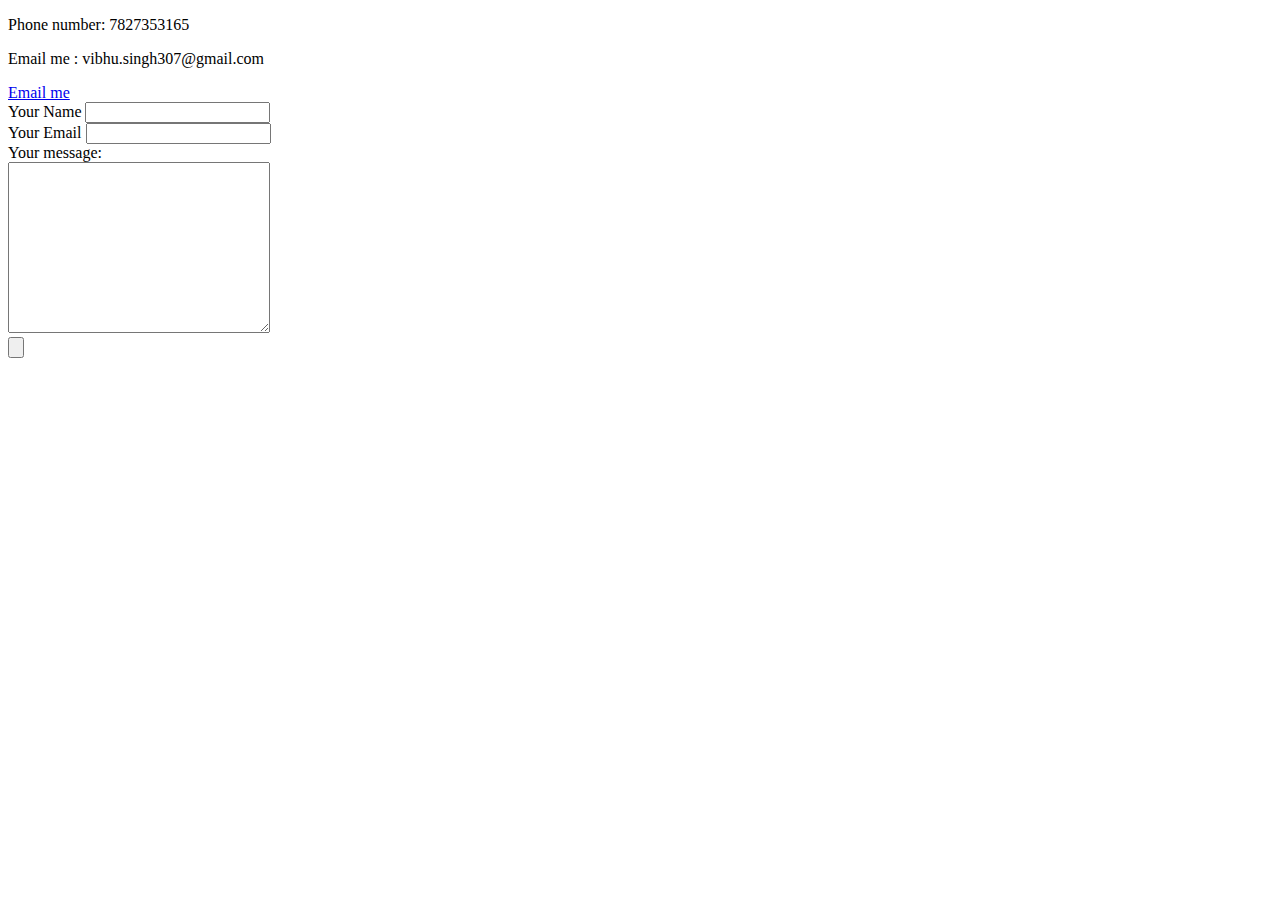
==== contacts.html @ 9e4de492 "My first website." ====
<!DOCTYPE html>
<html lang="en" dir="ltr">
  <head>
    <meta charset="utf-8">
    <title>Contact details</title>
  </head>
  <body>
    <p>Phone number: 7827353165</p>
    <p>Email me : vibhu.singh307@gmail.com </p>
    <a href="https://mail.google.com/mail/u/1/#inbox?compose=GTvVlcRzDQlvhvmjjJgLXrSQSFLsNtPcCNLGlsdnZxFbwxNhvGBTLspCWSrDRBXjSFMHspcnHGBCS">Email me</a>
    <form class="" action="mailto:vibhu.singh307@gmail.com" method="post" enctype="text/plain">
      <label>Your Name</label>
      <input type="text" name=Yourname"" value=""><br>
      <label>Your Email</label>
      <input type="email" name="youremail" value=""><br>
      <label>Your message: </label><br>
      <textarea name="yourmessage" rows="11" cols="30"></textarea><br>
      <input type="submit" name="" value="">
    </form>

  </body>
</html>
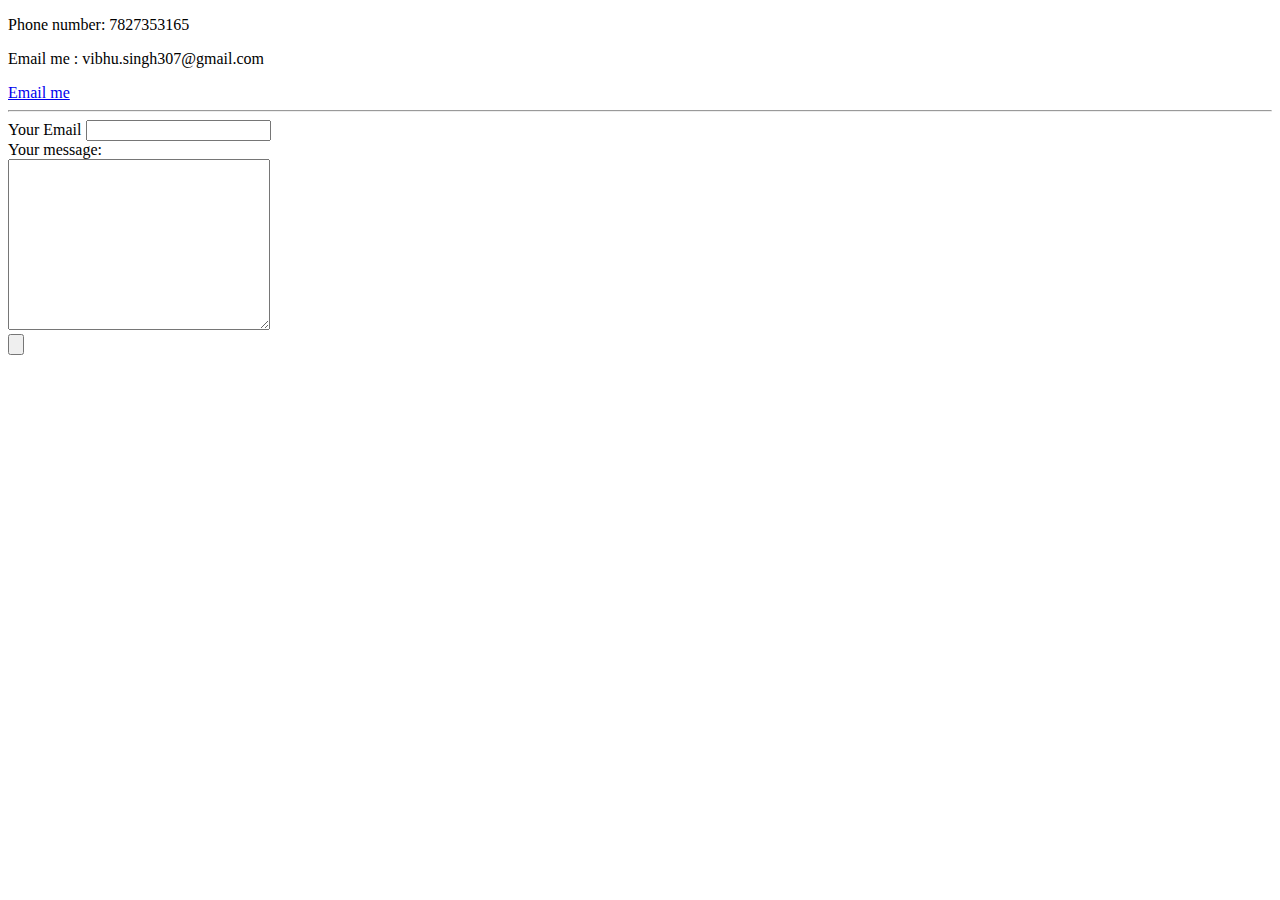
==== commit a3dcb162: "Add files via upload" ====
--- a/contacts.html
+++ b/contacts.html
@@ -3,14 +3,16 @@
   <head>
     <meta charset="utf-8">
     <title>Contact details</title>
+     <link rel="stylesheet" href="css/styles.css">
+     <link rel="icon" href="favicon.ico">
   </head>
   <body>
     <p>Phone number: 7827353165</p>
     <p>Email me : vibhu.singh307@gmail.com </p>
-    <a href="https://mail.google.com/mail/u/1/#inbox?compose=GTvVlcRzDQlvhvmjjJgLXrSQSFLsNtPcCNLGlsdnZxFbwxNhvGBTLspCWSrDRBXjSFMHspcnHGBCS">Email me</a>
+
+    <a  href="https://mail.google.com/mail/u/1/#inbox?compose=GTvVlcRzDQlvhvmjjJgLXrSQSFLsNtPcCNLGlsdnZxFbwxNhvGBTLspCWSrDRBXjSFMHspcnHGBCS">Email me</a>
+    <hr>
     <form class="" action="mailto:vibhu.singh307@gmail.com" method="post" enctype="text/plain">
-      <label>Your Name</label>
-      <input type="text" name=Yourname"" value=""><br>
       <label>Your Email</label>
       <input type="email" name="youremail" value=""><br>
       <label>Your message: </label><br>
